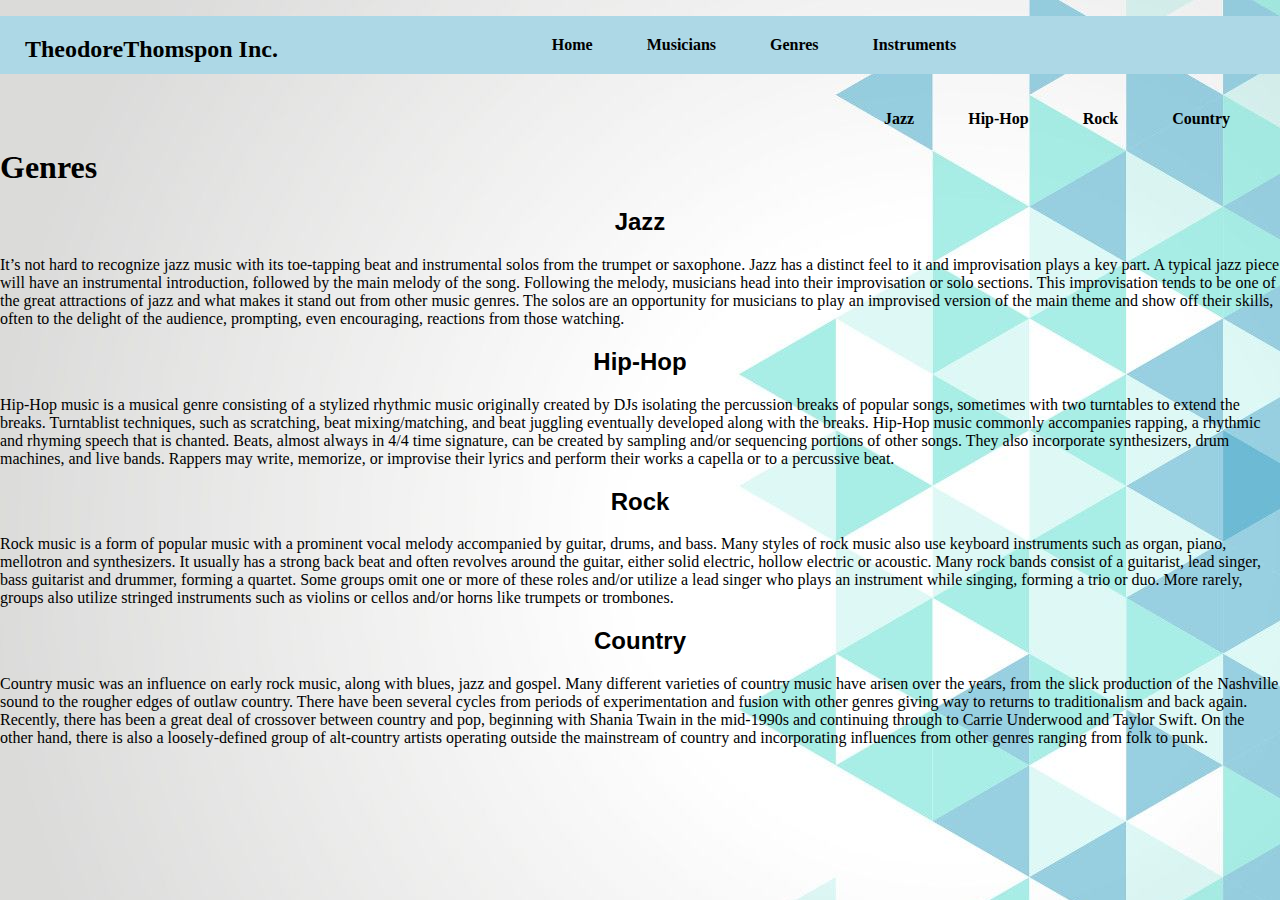
==== Genres.html @ c10ce6b0 "Add files via upload" ====
<!doctype html>
<html>
	<head>
	      <meta charset="UTF-8"> 				      
		  <title> Genres </title>
		  <link rel="stylesheet" type="text/css" href="css.css" />
	</head>
	<body background="background.jpg">
		<ol class="navbar1">
				<div class="logo"> TheodoreThomspon Inc.</div>
				<li> <a href = "index.html">Home</a> </li>
				<li> <a href = "Musicians.html">Musicians</a> </li>
				<li> <a href = "Genres.html">Genres</a> </li>
				<li> <a href = "Instrument Sections.html">Instruments</a> </li>
		</ol>
		</ol>
		<ul class="navbar">
				<li> <a href = "#jazz">Jazz</a> </li>
				<li> <a href = "#hip">Hip-Hop</a> </li>
				<li> <a href = "#rock">Rock</a> </li>
				<li> <a href = "#country">Country</a> </li>
		</ul>
		<h1> Genres </h1>
				<h2 id="jazz">Jazz</h2>
					<p>It&rsquo;s not hard to recognize jazz music with its toe-tapping beat and instrumental solos from the trumpet or saxophone. 
					Jazz has a distinct feel to it and improvisation plays a key part.
					A typical jazz piece will have an instrumental introduction&comma; followed by the main melody of the song. 
				    Following the melody&comma; musicians head into their improvisation or solo sections. 
					This improvisation tends to be one of the great attractions of jazz and what makes it stand out from other music genres. 
					The solos are an opportunity for musicians to play an improvised version of the main theme and show off their skills&comma; often to the delight of the audience&comma; prompting&comma; even encouraging&comma; reactions from those watching.</p>
				<h2 id="hip">Hip-Hop</h2>
					<p>Hip-Hop music is a musical genre consisting of a stylized rhythmic music originally created by DJs isolating the percussion breaks of popular songs&comma; sometimes with two turntables to extend the breaks. 
					Turntablist techniques, such as scratching&comma; beat mixing&sol;matching, and beat juggling eventually developed along with the breaks.
					Hip-Hop music commonly accompanies rapping&comma; a rhythmic and rhyming speech that is chanted.
					Beats, almost always in 4&sol;4 time signature&comma; can be created by sampling and&sol;or sequencing portions of other songs. 
					They also incorporate synthesizers&comma; drum machines, and live bands.
					Rappers may write&comma; memorize&comma; or improvise their lyrics and perform their works a capella or to a percussive beat.</p>
				<h2 id="rock">Rock</h2>
					<p>Rock music is a form of popular music with a prominent vocal melody accompanied by guitar, drums, and bass. 
					Many styles of rock music also use keyboard instruments such as organ&comma; piano&comma; mellotron and synthesizers. 
					It usually has a strong back beat and often revolves around the guitar&comma; either solid electric&comma; hollow electric or acoustic.
					Many rock bands consist of a guitarist&comma; lead singer&comma; bass guitarist and drummer&comma; forming a quartet. 
					Some groups omit one or more of these roles and&sol;or utilize a lead singer who plays an instrument while singing&comma; forming a trio or duo. 
					More rarely&comma; groups also utilize stringed instruments such as violins or cellos and&sol;or horns like trumpets or trombones.</p>
				<h2 id="country">Country</h2>
					<p>Country music was an influence on early rock music&comma; along with blues&comma; jazz and gospel. 
					Many different varieties of country music have arisen over the years&comma; from the slick production of the Nashville sound to the rougher edges of outlaw country. 
					There have been several cycles from periods of experimentation and fusion with other genres giving way to returns to traditionalism and back again.
					Recently&comma; there has been a great deal of crossover between country and pop&comma; beginning with Shania Twain in the mid-1990s and continuing through to Carrie Underwood and Taylor Swift. 
					On the other hand&comma; there is also a loosely-defined group of alt-country artists operating outside the mainstream of country and incorporating influences from other genres ranging from folk to punk.
					</p>

	</body>
</html>
---- css.css ----
body
{
	margin:0;
	padding:0;
}

h2>a
{
	text-decoration:none;
	color:black;
}

h2{
	font-family:"Arial", serif; 
	font-size:150%;
	text-align:center;
}

img
{
	border-color : black; 
	border-width : medium;
	border-style : solid;
	border-collapse:collapse;
	padding : 1% ;
	margin : 2% ;
	display:block;
}

.wrap-right
{
	float:right;
	margin:4px;
}

.wrap-left
{
	float:left;
	margin:4px;
}


p
{
font-family:georgia,serif;
}

.logo
{
	font-size:150%;
	font-weight:bold;
	color:black;
	float:left;
	padding-left:25px;
	font-family: "Vivaldi", serif;
}

.navbar1
{
	background-color:lightblue;
	color:white;
	list-style:none;
	text-align:center;
	padding:20px 0 20px 0;
}

.navbar1>li
{
	display:inline-block;
	padding-right:50px;
}

.navbar1>li>a
{
	text-decoration:none;
	color:black;
	font-weight: bold;
}

.navbar
{
	color:black;
	list-style:none;
	text-align:right;
	padding:20px 0 0 0;
}

.navbar>li
{
	display:inline-block;
	padding-right:50px;
}

.navbar>li>a
{
	text-decoration:none;
	color:black;
	font-weight: bold;
}
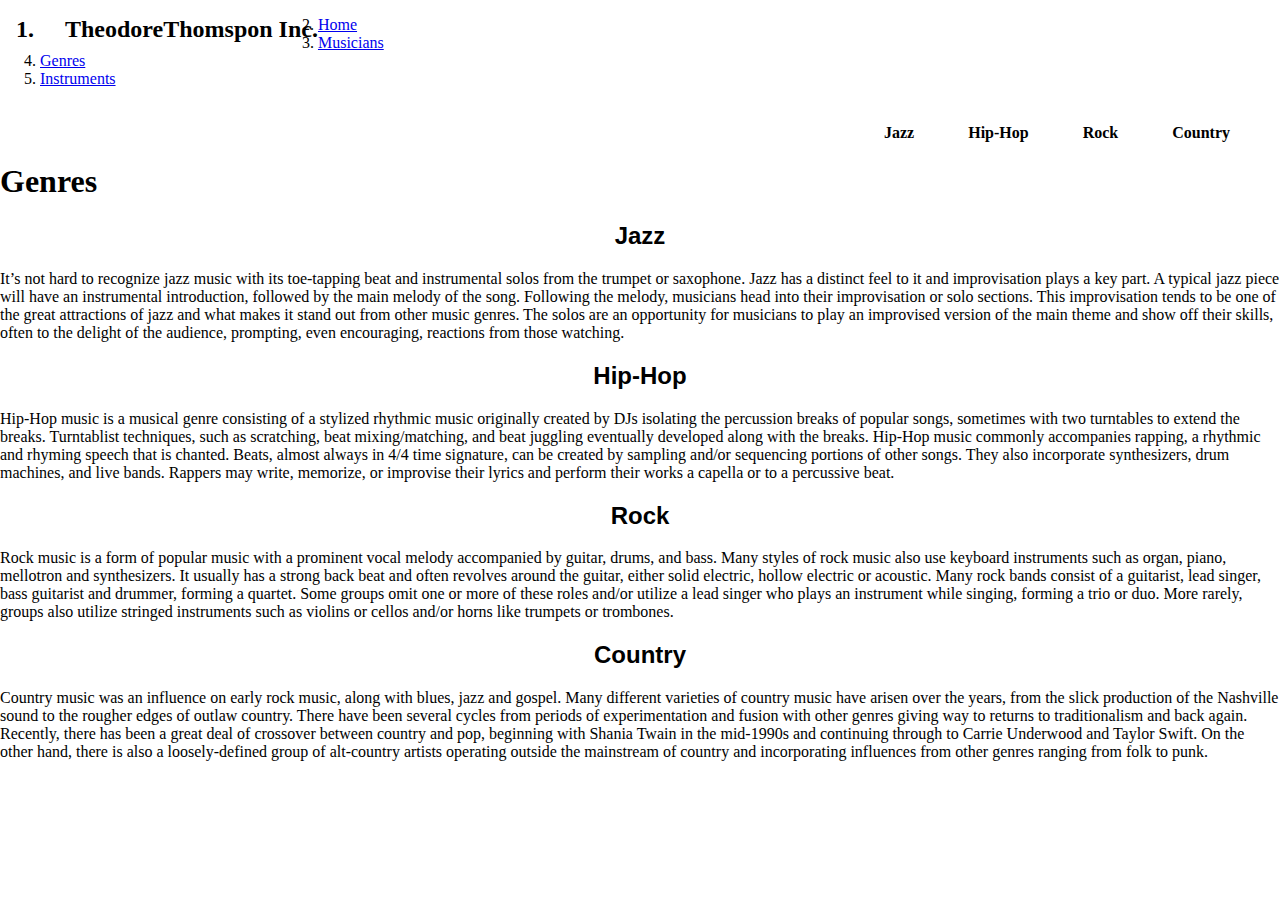
==== commit 4a136f74: "Add files via upload" ====
--- a/Genres.html
+++ b/Genres.html
@@ -5,14 +5,13 @@
 		  <title> Genres </title>
 		  <link rel="stylesheet" type="text/css" href="css.css" />
 	</head>
-	<body background="background.jpg">
-		<ol class="navbar1">
-				<div class="logo"> TheodoreThomspon Inc.</div>
+	<body>
+		<ol>
+				<li class="logo"> TheodoreThomspon Inc.</li>
 				<li> <a href = "index.html">Home</a> </li>
 				<li> <a href = "Musicians.html">Musicians</a> </li>
 				<li> <a href = "Genres.html">Genres</a> </li>
-				<li> <a href = "Instrument Sections.html">Instruments</a> </li>
-		</ol>
+				<li> <a href = "Instrumentsections.html">Instruments</a> </li>
 		</ol>
 		<ul class="navbar">
 				<li> <a href = "#jazz">Jazz</a> </li>
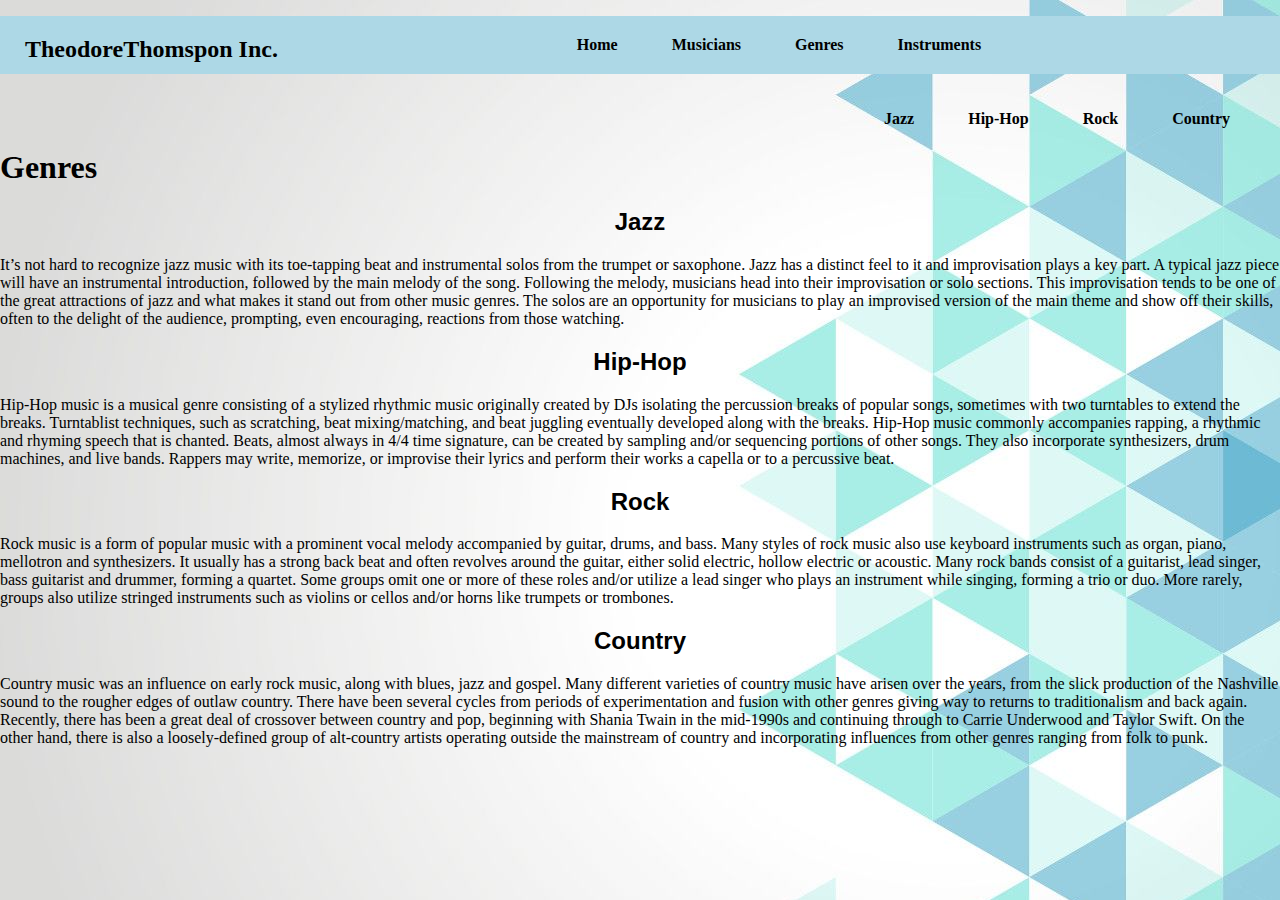
==== commit e1620723: "Add files via upload" ====
--- a/Genres.html
+++ b/Genres.html
@@ -6,7 +6,7 @@
 		  <link rel="stylesheet" type="text/css" href="css.css" />
 	</head>
 	<body>
-		<ol>
+		<ol class="navbar1">
 				<li class="logo"> TheodoreThomspon Inc.</li>
 				<li> <a href = "index.html">Home</a> </li>
 				<li> <a href = "Musicians.html">Musicians</a> </li>
@@ -48,7 +48,9 @@
 					Recently&comma; there has been a great deal of crossover between country and pop&comma; beginning with Shania Twain in the mid-1990s and continuing through to Carrie Underwood and Taylor Swift. 
 					On the other hand&comma; there is also a loosely-defined group of alt-country artists operating outside the mainstream of country and incorporating influences from other genres ranging from folk to punk.
 					</p>
-
+		<a href="http://validator.w3.org/check?uri=https://thompsontt.github.io/Genres/>
+		<img src="html5_with_css3_+_semantics.png" width="165" height="64" 	alt="HTML5 with CSS3 and Semantics">
+		</a>
 	</body>
 </html>
 
--- a/css.css
+++ b/css.css
@@ -2,6 +2,7 @@
 {
 	margin:0;
 	padding:0;
+	background-image: url("background.jpg");
 }
 
 h2>a
@@ -38,7 +39,6 @@
 	float:left;
 	margin:4px;
 }
-
 
 p
 {
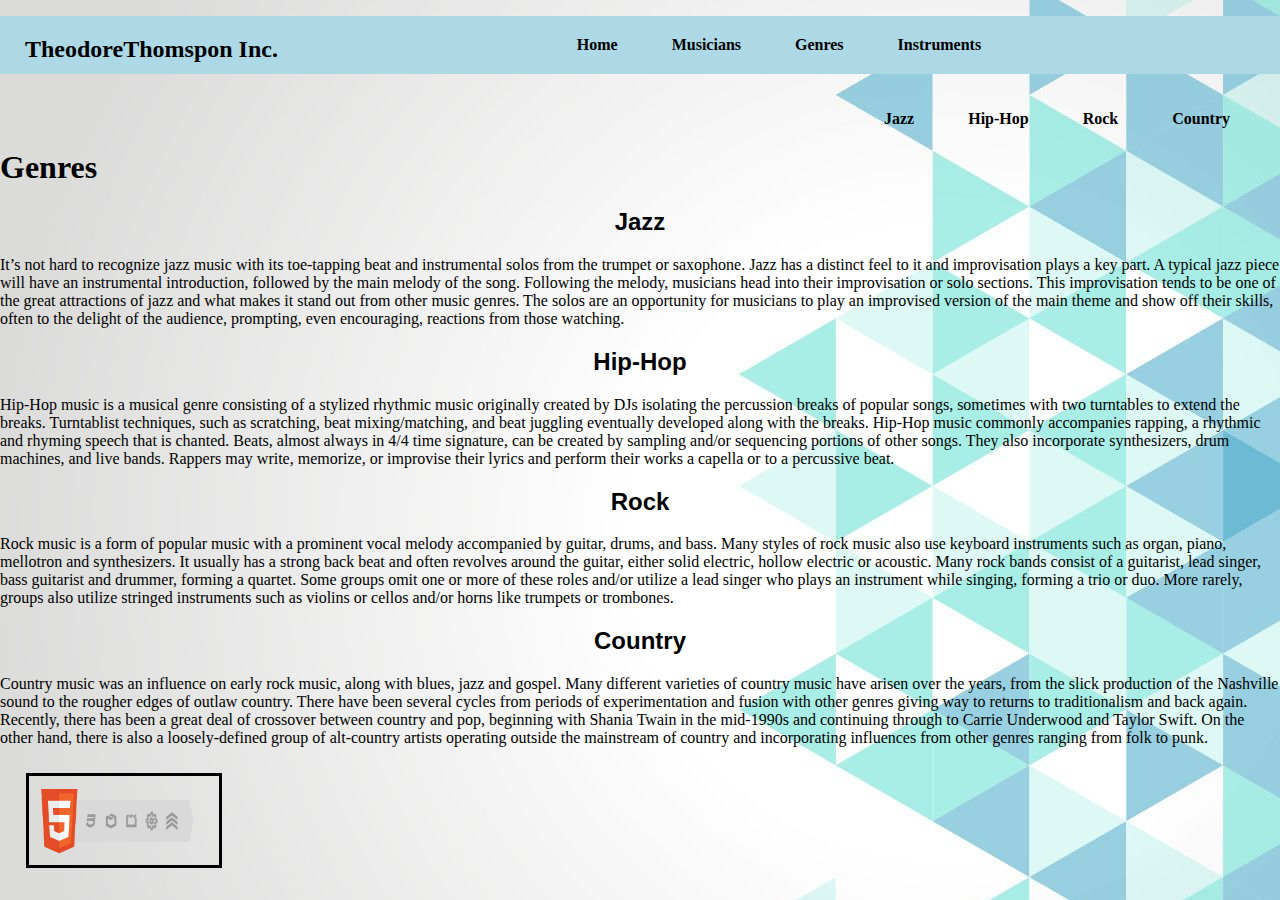
==== commit 5ae099c0: "Add files via upload" ====
--- a/Genres.html
+++ b/Genres.html
@@ -1,5 +1,5 @@
 <!doctype html>
-<html>
+<html lang="en">
 	<head>
 	      <meta charset="UTF-8"> 				      
 		  <title> Genres </title>
@@ -48,8 +48,8 @@
 					Recently&comma; there has been a great deal of crossover between country and pop&comma; beginning with Shania Twain in the mid-1990s and continuing through to Carrie Underwood and Taylor Swift. 
 					On the other hand&comma; there is also a loosely-defined group of alt-country artists operating outside the mainstream of country and incorporating influences from other genres ranging from folk to punk.
 					</p>
-		<a href="http://validator.w3.org/check?uri=https://thompsontt.github.io/Genres/>
-		<img src="html5_with_css3_+_semantics.png" width="165" height="64" 	alt="HTML5 with CSS3 and Semantics">
+		<a href="http://validator.w3.org/check?uri=https://thompsontt.github.io/Genres/">
+			<img src="html5_with_css3_+_semantics.png" width="165" height="64" 	alt="HTML5 with CSS3 and Semantics">
 		</a>
 	</body>
 </html>
